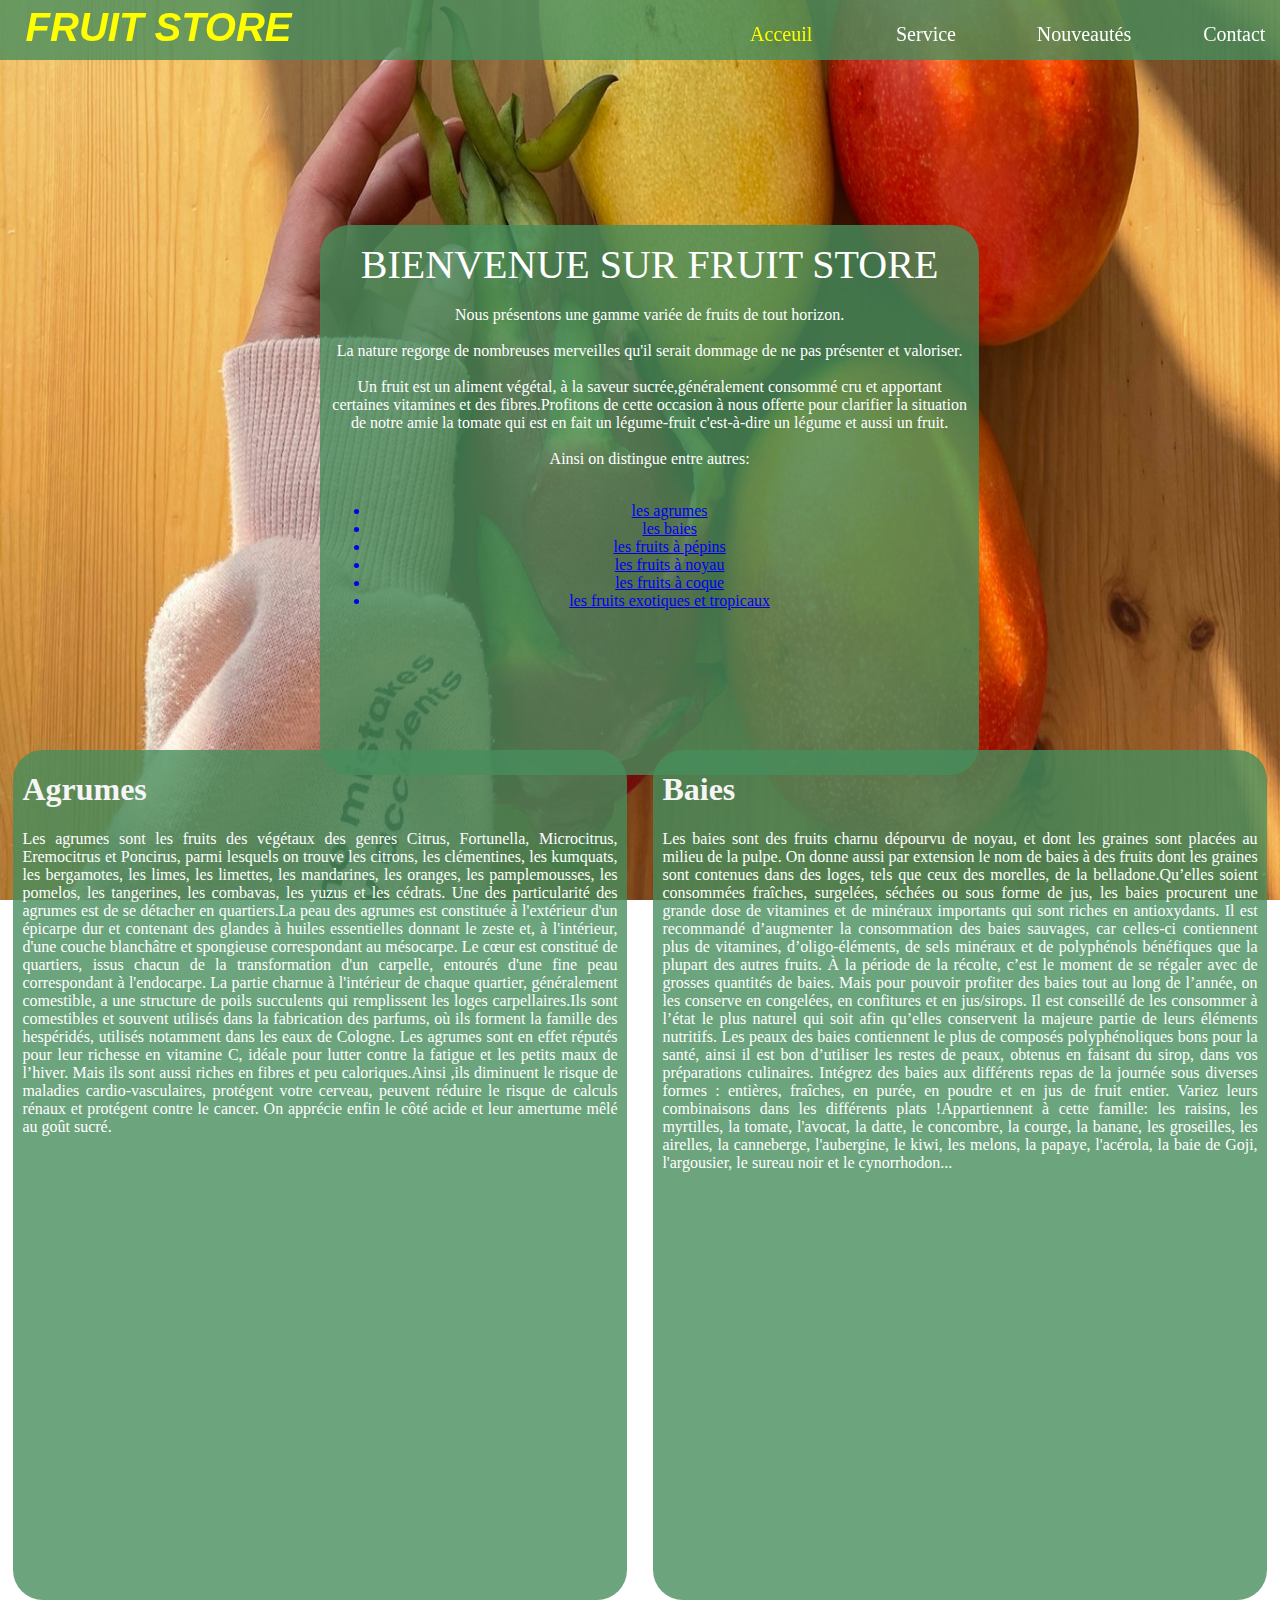
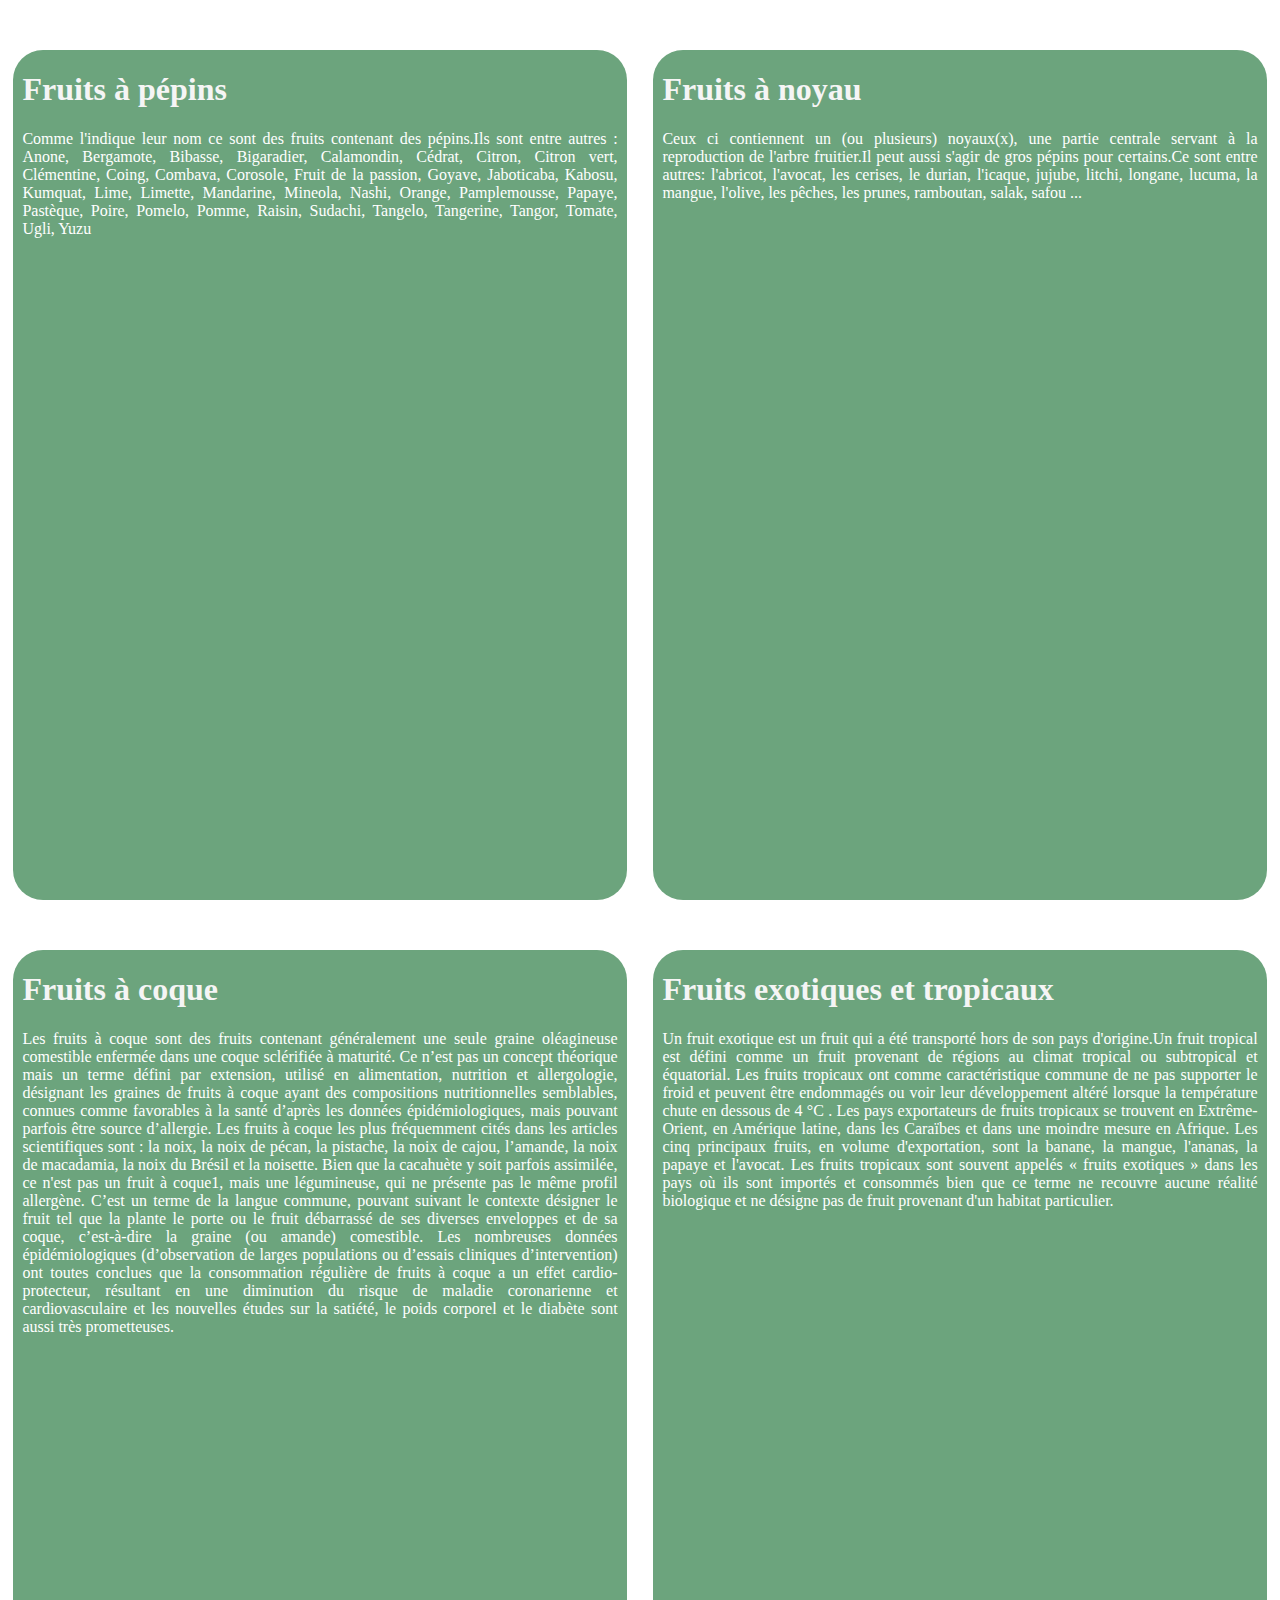
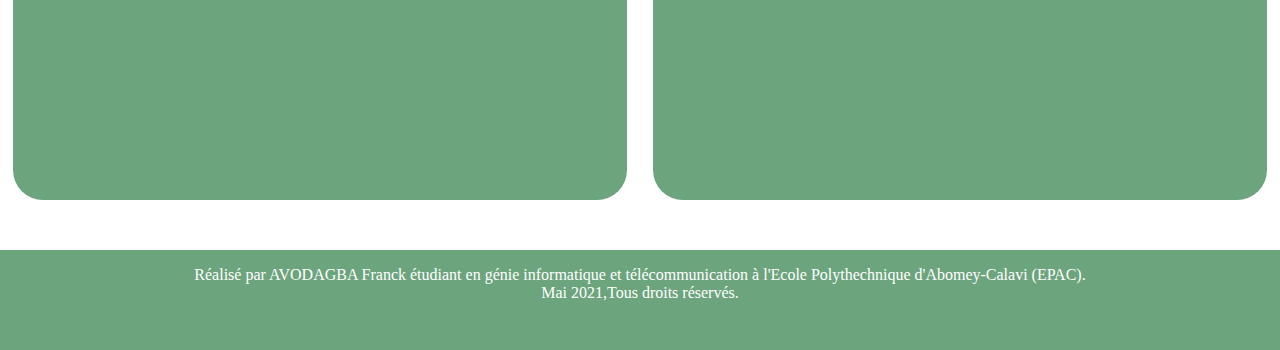
==== fruitweb/index.html @ c0ea16db "change name" ====
<!DOCTYPE html>
<html lang="fr">
    <head>
        <meta charset="utf-8" />
        <meta name="viewport" content="width=device-width,initial-scale=1.0" />
        <meta name="description" content="Page description" />
        <link rel="stylesheet" type="text/css" href="fruit.css" />
        <title>Nos amis les fruits</title>
    </head>

    <body>
        <div class="backopacity">
            <header>
                <p class="title">FRUIT STORE</p>
                <a href="fruit.html" class="acceuil active ">Acceuil</a>
                <a href="fruit.html" onclick="alert('Coming Soon');" class="service">Service</a>
                <a href="fruit.html" onclick="alert('Coming Soon');" class="nouveauté">Nouveautés</a>
                <a href="fruit.html" onclick="alert('Coming Soon');" class="contact">Contact</a>
            </header>
            
            <section>
                <p><span class="top">BIENVENUE SUR FRUIT STORE</span><br /><br />
                    Nous présentons une gamme variée de fruits de tout horizon.<br/><br />
                    La nature regorge de nombreuses merveilles qu'il serait dommage de ne pas présenter et valoriser.<br/><br/>
                    Un fruit est un aliment végétal, à la saveur sucrée,généralement consommé cru et apportant certaines vitamines et des fibres.Profitons de cette occasion à nous offerte pour clarifier la situation de notre amie la tomate qui est en fait un légume-fruit c'est-à-dire un légume et aussi un fruit.<br/><br/>
                    Ainsi on distingue entre autres: <br/><br/></p>
                <ul>
                    <a href="#agrumes"><li>les agrumes</li></a>
                    <a href="#baies"><li>les baies</li></a>
                    <a href="#pépin"><li>les fruits à pépins</li></a>
                    <a href="#noyau"><li>les fruits à noyau</li></a>
                    <a href="#coque"><li>les fruits à coque</li></a>
                    <a href="#exotique"><li>les fruits exotiques et tropicaux</li></a>
                </ul>
            </section>
            <div id="agrumes">
                <h1>Agrumes</h1>
                <p> Les agrumes sont les fruits des végétaux des genres Citrus, Fortunella, Microcitrus, Eremocitrus et Poncirus, parmi lesquels on trouve les citrons, les clémentines, les kumquats, les bergamotes, les limes, les limettes, les mandarines, les oranges, les pamplemousses, les pomelos, les tangerines, les combavas, les yuzus et les cédrats. 
                    Une des particularité des agrumes est de se détacher en quartiers.La peau des agrumes est constituée à l'extérieur d'un épicarpe dur et contenant des glandes à huiles essentielles donnant le zeste et, à l'intérieur, d'une couche blanchâtre et spongieuse correspondant au mésocarpe.
                    Le cœur est constitué de quartiers, issus chacun de la transformation d'un carpelle, entourés d'une fine peau correspondant à l'endocarpe.
                    La partie charnue à l'intérieur de chaque quartier, généralement comestible, a une structure de poils succulents qui remplissent les loges carpellaires.Ils sont comestibles et souvent utilisés dans la fabrication des parfums, où ils forment la famille des hespéridés, utilisés notamment dans les eaux de Cologne. Les agrumes sont en effet réputés pour leur richesse en vitamine C, idéale pour lutter contre la fatigue et les petits maux de l’hiver. Mais ils sont aussi riches en fibres et peu caloriques.Ainsi ,ils diminuent le risque de maladies cardio-vasculaires, protégent votre cerveau, peuvent réduire le risque de calculs rénaux et protégent contre le cancer. On apprécie enfin le côté acide et leur amertume mêlé au goût sucré. </p>
            </div>
            <div id="baies">
                <h1>Baies</h1>
                <p>Les baies sont des fruits charnu dépourvu de noyau, et dont les graines sont placées au milieu de la pulpe. On donne aussi par extension le nom de baies à des fruits dont les graines sont contenues dans des loges, tels que ceux des morelles, de la belladone.Qu’elles soient consommées fraîches, surgelées, séchées ou sous forme de jus, les baies procurent une grande dose de vitamines et de minéraux importants qui sont riches en antioxydants. Il est recommandé d’augmenter la consommation des baies sauvages, car celles-ci contiennent plus de vitamines, d’oligo-éléments, de sels minéraux et de polyphénols bénéfiques que la plupart des autres fruits.
                    À la période de la récolte, c’est le moment de se régaler avec de grosses quantités de baies. Mais pour pouvoir profiter des baies tout au long de l’année, on les conserve en congelées, en confitures et en jus/sirops. Il est conseillé de les consommer à l’état le plus naturel qui soit afin qu’elles conservent la majeure partie de leurs éléments nutritifs. Les peaux des baies contiennent le plus de composés polyphénoliques bons pour la santé, ainsi il est bon d’utiliser les restes de peaux, obtenus en faisant du sirop, dans vos préparations culinaires.  
                    Intégrez des baies aux différents repas de la journée sous diverses formes : entières, fraîches, en purée, en poudre et en jus de fruit entier. Variez leurs combinaisons dans les différents plats !Appartiennent à cette famille: les raisins, les myrtilles, la tomate, l'avocat, la datte, le concombre, la courge, la banane, les groseilles, les airelles, la canneberge, l'aubergine, le kiwi, les melons, la papaye, l'acérola, la baie de Goji, l'argousier, le sureau noir et le cynorrhodon...</p>
            </div>
            <div id="pépin">
                <h1>Fruits à pépins</h1>
                <p>Comme l'indique leur nom ce sont des fruits contenant des pépins.Ils sont entre autres : Anone, Bergamote, Bibasse, Bigaradier, Calamondin, Cédrat, Citron, Citron vert, Clémentine, Coing, Combava, Corosole, Fruit de la passion, Goyave, Jaboticaba, Kabosu, Kumquat, Lime, Limette, Mandarine, Mineola, Nashi, Orange, Pamplemousse, Papaye, Pastèque, Poire, Pomelo, Pomme, Raisin, Sudachi, Tangelo, Tangerine, Tangor, Tomate, Ugli, Yuzu </p>
            </div>
            <div id="noyau">
                <h1>Fruits à noyau</h1>
                <p>Ceux ci contiennent un (ou plusieurs) noyaux(x), une partie centrale servant à la reproduction de l'arbre fruitier.Il peut aussi s'agir de gros pépins pour certains.Ce sont entre autres: l'abricot, l'avocat, les cerises, le durian, l'icaque, jujube, litchi, longane, lucuma, la mangue, l'olive, les pêches, les prunes, ramboutan, salak, safou ...</p>
            </div>
            <div id="coque">
                <h1>Fruits à coque</h1>
                <p>Les fruits à coque sont des fruits contenant généralement une seule graine oléagineuse comestible enfermée dans une coque sclérifiée à maturité. Ce n’est pas un concept théorique mais un terme défini par extension, utilisé en alimentation, nutrition et allergologie, désignant les graines de fruits à coque ayant des compositions nutritionnelles semblables, connues comme favorables à la santé d’après les données épidémiologiques, mais pouvant parfois être source d’allergie.
                    Les fruits à coque les plus fréquemment cités dans les articles scientifiques sont : la noix, la noix de pécan, la pistache, la noix de cajou, l’amande, la noix de macadamia, la noix du Brésil et la noisette. Bien que la cacahuète y soit parfois assimilée, ce n'est pas un fruit à coque1, mais une légumineuse, qui ne présente pas le même profil allergène.
                    C’est un terme de la langue commune, pouvant suivant le contexte désigner le fruit tel que la plante le porte ou le fruit débarrassé de ses diverses enveloppes et de sa coque, c’est-à-dire la graine (ou amande) comestible.
                    Les nombreuses données épidémiologiques (d’observation de larges populations ou d’essais cliniques d’intervention) ont toutes conclues que la consommation régulière de fruits à coque a un effet cardio-protecteur, résultant en une diminution du risque de maladie coronarienne et cardiovasculaire et les nouvelles études sur la satiété, le poids corporel et le diabète sont aussi très prometteuses.</p>
            </div>
            <div id="exotique">
                <h1>Fruits exotiques et tropicaux</h1>
                <p>Un fruit exotique est un fruit qui a été transporté hors de son pays d'origine.Un fruit tropical est défini comme un fruit provenant de régions au climat tropical ou subtropical et équatorial. Les fruits tropicaux ont comme caractéristique commune de ne pas supporter le froid et peuvent être endommagés ou voir leur développement altéré lorsque la température chute en dessous de 4 °C .
                    Les pays exportateurs de fruits tropicaux se trouvent en Extrême-Orient, en Amérique latine, dans les Caraïbes et dans une moindre mesure en Afrique. Les cinq principaux fruits, en volume d'exportation, sont la banane, la mangue, l'ananas, la papaye et l'avocat.
                    Les fruits tropicaux sont souvent appelés « fruits exotiques » dans les pays où ils sont importés et consommés bien que ce terme ne recouvre aucune réalité biologique et ne désigne pas de fruit provenant d'un habitat particulier. </p>
            </div>
            <footer>
                <p>Réalisé par AVODAGBA Franck étudiant en génie informatique et télécommunication à l'Ecole Polythechnique d'Abomey-Calavi (EPAC).<br/>Mai 2021,Tous droits réservés.</p>
            </footer>
        </div>
    </body>
</html>
---- fruitweb/fruit.css ----
@keyframes animbackground 
{
    0%
    {
        background: url("images/fruit1.jpg") no-repeat fixed;
        background-size: 100% 100%;
    }  
    5.9%
    {
        background: url("images/fruit2.jpg") no-repeat fixed;
        background-size: 100% 100%;
    }  
    11.8%
    {
        background: url("images/fruit3.jpg") no-repeat fixed;
        background-size: 100% 100%;
    }  
    17.7%
    {
        background: url("images/fruit4.jpg") no-repeat fixed;
        background-size: 100% 100%;
    }  
    23.6%
    {
        background: url("images/fruit5.jpg") no-repeat fixed;
        background-size: 100% 100%;
    }  
    29.5%
    {
        background: url("images/fruit6.jpg") no-repeat fixed;
        background-size: 100% 100%;
    }  
    35.4%
    {
        background: url("images/fruit7.jpg") no-repeat fixed;
        background-size: 100% 100%;
    }  
    41.3%
    {
        background: url("images/fruit8.jpg") no-repeat fixed;
        background-size: 100% 100%;
    }  
    47.2%
    {
        background: url("images/fruit9.jpg") no-repeat fixed;
        background-size: 100% 100%;
    }  
    53.1%
    {
        background: url("images/fruit10.jpg") no-repeat fixed;
        background-size: 100% 100%;
    }  
    59%
    {
        background: url("images/fruit11.jpg") no-repeat fixed;
        background-size: 100% 100%;
    }  
    64.9%
    {
        background: url("images/fruit12.jpg") no-repeat fixed;
        background-size: 100% 100%;
    }
    70.8%
    {
        background: url("images/fruit13.jpg") no-repeat fixed;
        background-size: 100% 100%;
    }    
    76.7%
    {
        background: url("images/fruit14.jpg") no-repeat fixed;
        background-size: 100% 100%;
    }  
    82.6%
    {
        background: url("images/fruit15.jpg") no-repeat fixed;
        background-size: 100% 100%;
    }  
    88.5%
    {
        background: url("images/fruit16.jpg") no-repeat fixed;
        background-size: 100% 100%;
    }  
    94.4%
    {
        background: url("images/fruit17.jpg") no-repeat fixed;
        background-size: 100% 100%;
    }  
    100%
    {
        background: url("images/fruit1.jpg") no-repeat fixed;
        background-size: 100% 100%;
    }  
}
body
{
    background: url("images/fruit1.jpg") no-repeat fixed;
    background-size: 100% 100%;
    animation: animbackground 170s linear infinite alternate;
    overflow: auto;
    word-wrap: normal;
}
/*
.backopacity
{
    border:0px solid;
    width: 100vw;
    height: 100vh;
    margin-left: 0px;
    background-color:rgba(255, 255, 255, 0.325);
    position: absolute;
    top: 0px;
    left:0px;
    z-index: 2;
}*/
footer
{
    border: 0px solid;
    width: 100%;
    height: 100px;
    color: white;
    zoom: 1;
    text-align: center;
    background-color: rgba(71, 141, 92, 0.8);
    position: absolute;
    top: 3450px;
    left: 0px;
    bottom: 10px;
}
header
{
    border: 0px solid;
    width: 100vw;
    height:60px; 
    background-color: rgba(71, 141, 92, 0.8);
    position: fixed;
    top: 0px; 
    right: 0px;
    z-index: 7;
}
header a
{
    color: white;
    text-decoration: none;
    font-family:cursive;
    font-size: 20px;
}
.contact
{
    position: fixed;
    left: 94%;
    top: 22.5px;
}
.acceuil
{
    position: fixed;
    left: 58.6%;
    top: 22.5px;
}
.service
{
    position: fixed;
    left: 70%;
    top: 22.5px;
}
.nouveauté
{
    position: fixed;
    left: 81%;
    top: 22.5px;
}
.title
{
    font-size: 40px;
    font-style:italic;
    text-decoration: none;
    font-weight: bold;
    font-family: 'Trebuchet MS', 'Lucida Sans Unicode', 'Lucida Grande', 'Lucida Sans', Arial, sans-serif;
    color: yellow;
    position: fixed;
    top: -35px;
    left: 2%;
}
section
{
    border: 0px solid;
    border-radius: 30px 30px 30px 30px;
    width: 50%;
    height: 550px;
    padding-left: 0.75%;
    padding-right: 0.75%;
    text-align:center;
    color: white;
    background-color:rgba(71, 141, 92, 0.8) ;
    position: absolute;
    top: 25%;
    left: 25%;
    overflow: auto;
    word-wrap: normal;   
}
.top
{
    text-align:center;
    font-size: 40px;
    color: white;
}
a:hover
{
    color: yellowgreen;
}
.active
{
    color:yellow;
}
#agrumes
{
    border:0px solid;
    border-radius: 30px 30px 30px 30px;
    width:46.5%;
    height: 850px;
    color: white;
    padding-left: 0.75%;
    padding-right: 0.75%;
    text-align: justify;
    background-color:rgba(71, 141, 92, 0.8);
    position: absolute;
    top: 750px;
    left: 1%;
    overflow: auto;
    word-wrap: normal;
}
h1
{
    color:whitesmoke;
}
#baies
{
    border: 0px solid;
    border-radius: 30px 30px 30px 30px;
    width: 46.5%;
    height: 850px;
    color: white;
    padding-left: 0.75%;
    padding-right: 0.75%;
    text-align: justify;
    background-color:rgba(71, 141, 92, 0.8);
    position: absolute;
    top: 750px;
    right: 1%;
    overflow: auto;
    word-wrap: normal;   
}
#pépin
{
    border: 0px solid;
    border-radius: 30px 30px 30px 30px;
    width: 46.5%;
    height: 850px;
    text-align: justify;
    color: white;
    padding-left: 0.75%;
    padding-right: 0.75%;
    background-color:rgba(71, 141, 92, 0.8);
    position: absolute;
    top: 1650px;
    left: 1%;
    overflow: auto;
    word-wrap: normal;   
}
#noyau
{
    border: 0px solid;
    border-radius: 30px 30px 30px 30px;
    width: 46.5%;
    height: 850px;
    text-align: justify;
    color: white;
    padding-left: 0.75%;
    padding-right: 0.75%;
    background-color:rgba(71, 141, 92, 0.8);
    position: absolute;
    top: 1650px;
    right: 1%;
    overflow: auto;
    word-wrap: normal;   
}
#coque
{
    border: 0px solid;
    border-radius: 30px 30px 30px 30px;
    width: 46.5%;
    height: 850px;
    text-align: justify;
    color: white;
    padding-left: 0.75%;
    padding-right: 0.75%;
    background-color:rgba(71, 141, 92, 0.8);
    position: absolute;
    top: 2550px;
    left: 1%;
    overflow: auto;
    word-wrap: normal;   
}
#exotique
{
    border: 0px solid;
    border-radius: 30px 30px 30px 30px;
    width: 46.5%;
    height: 850px;
    text-align: justify;
    color: white;
    padding-left: 0.75%;
    padding-right:0.75%;
    background-color:rgba(71, 141, 92, 0.8);
    position: absolute;
    top: 2550px;
    right: 1%;
    overflow: auto;
    word-wrap: normal;   
}
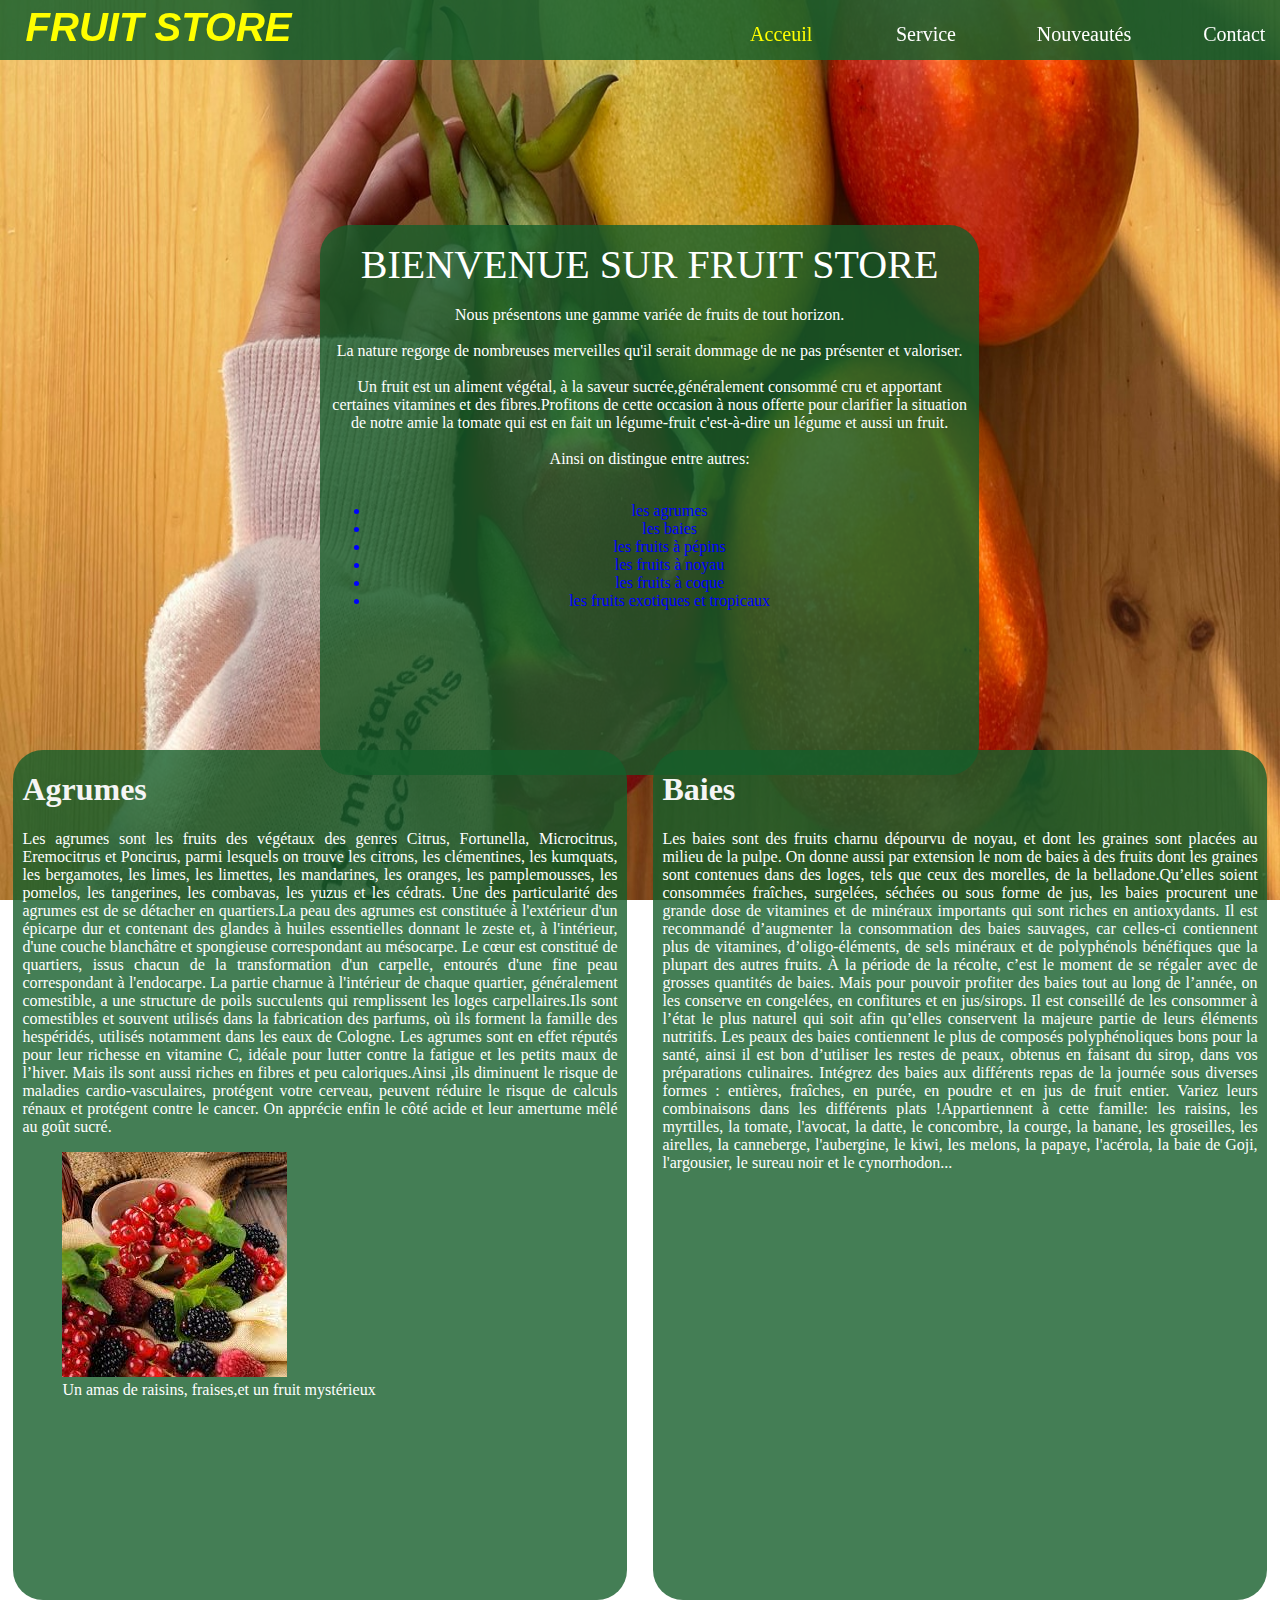
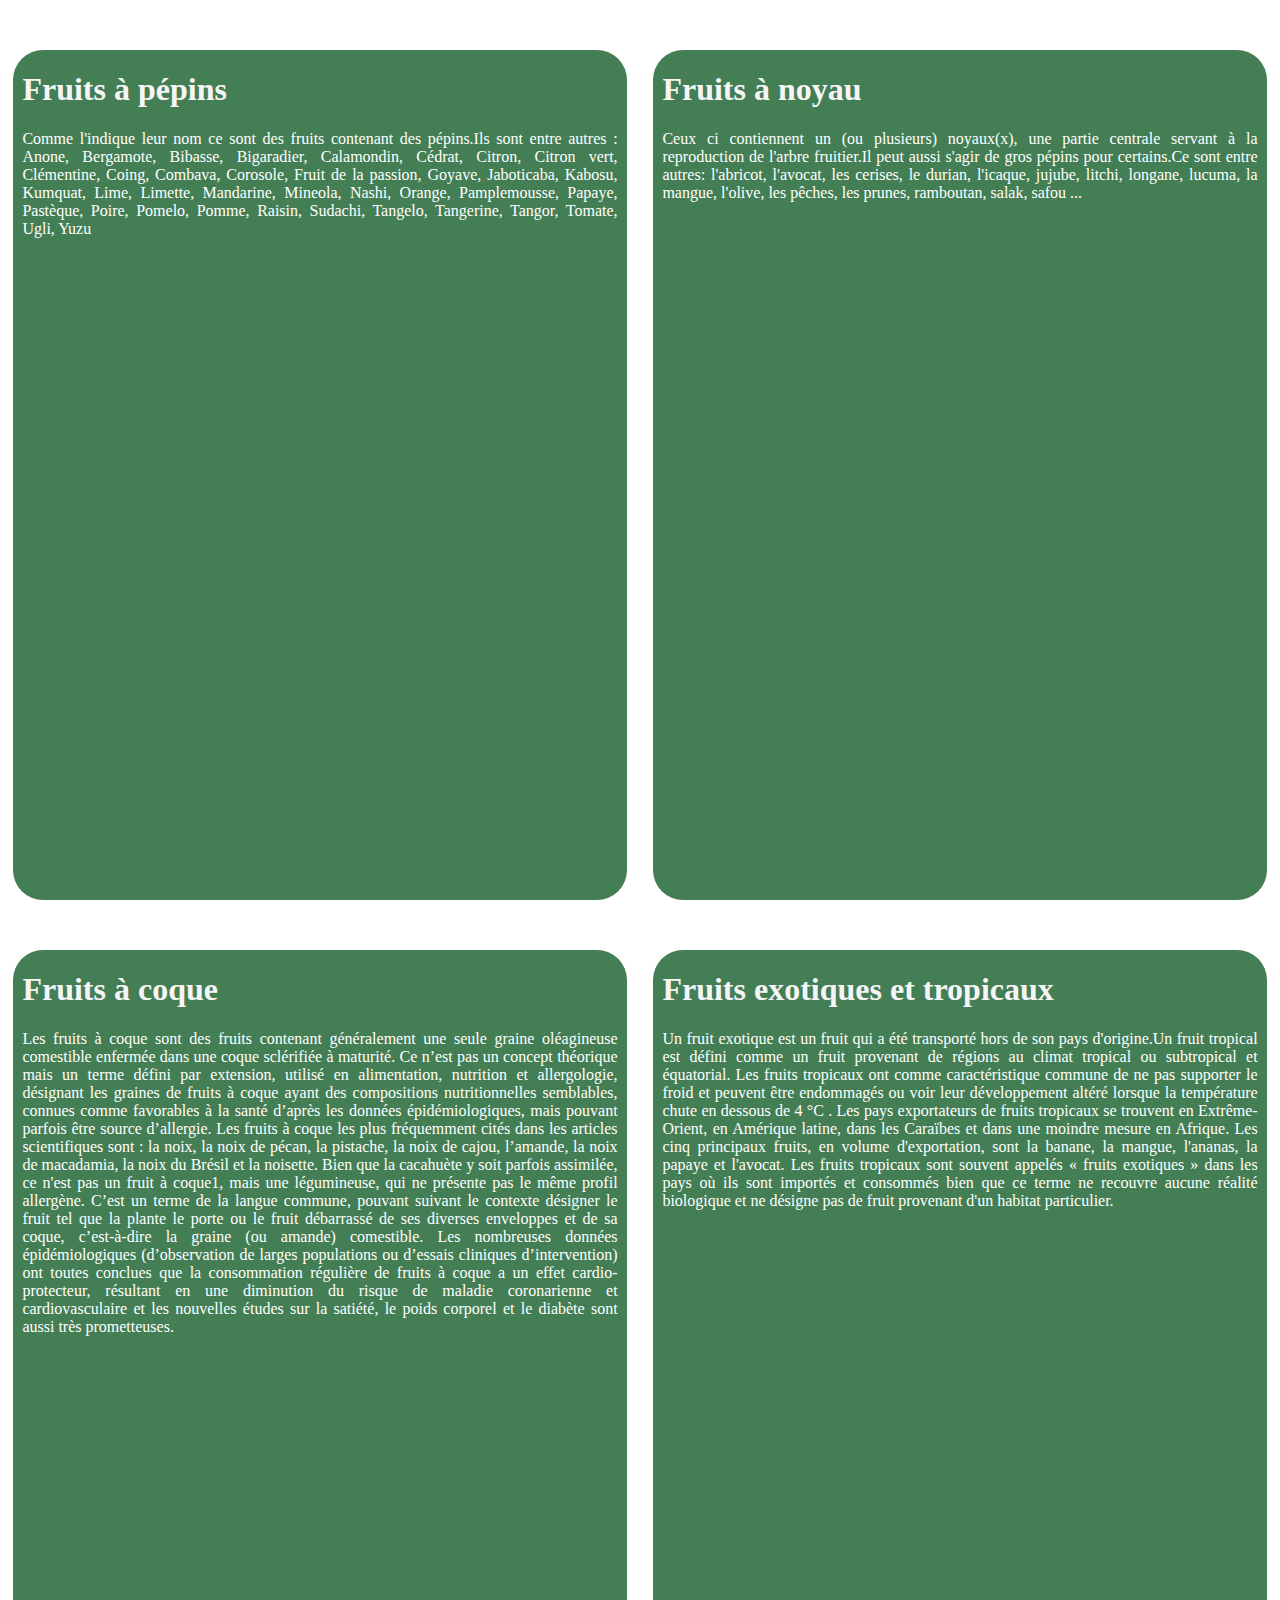
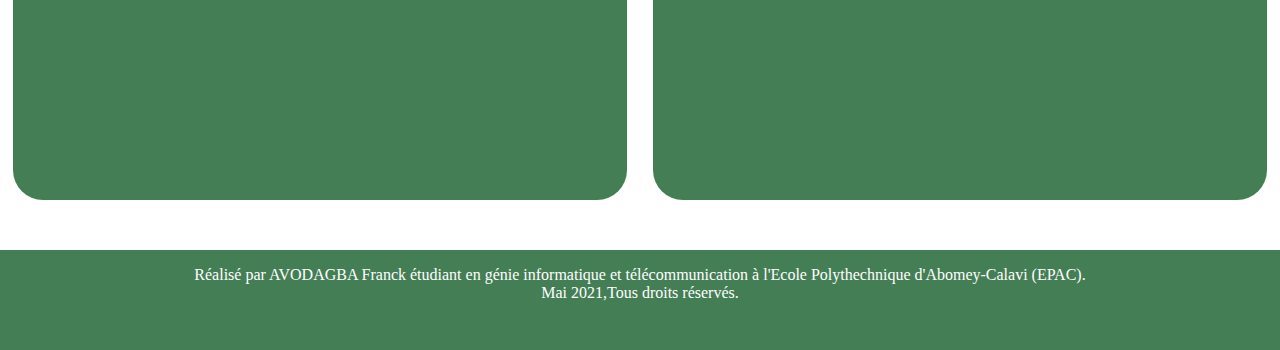
==== commit c956611c: "modif" ====
--- a/fruitweb/index.html
+++ b/fruitweb/index.html
@@ -12,10 +12,10 @@
         <div class="backopacity">
             <header>
                 <p class="title">FRUIT STORE</p>
-                <a href="fruit.html" class="acceuil active ">Acceuil</a>
-                <a href="fruit.html" onclick="alert('Coming Soon');" class="service">Service</a>
-                <a href="fruit.html" onclick="alert('Coming Soon');" class="nouveauté">Nouveautés</a>
-                <a href="fruit.html" onclick="alert('Coming Soon');" class="contact">Contact</a>
+                <a href="index.html" class="acceuil active ">Acceuil</a>
+                <a href="index.html" onclick="alert('Coming Soon');" class="service">Service</a>
+                <a href="index.html" onclick="alert('Coming Soon');" class="nouveauté">Nouveautés</a>
+                <a href="index.html" onclick="alert('Coming Soon');" class="contact">Contact</a>
             </header>
             
             <section>
@@ -39,6 +39,10 @@
                     Une des particularité des agrumes est de se détacher en quartiers.La peau des agrumes est constituée à l'extérieur d'un épicarpe dur et contenant des glandes à huiles essentielles donnant le zeste et, à l'intérieur, d'une couche blanchâtre et spongieuse correspondant au mésocarpe.
                     Le cœur est constitué de quartiers, issus chacun de la transformation d'un carpelle, entourés d'une fine peau correspondant à l'endocarpe.
                     La partie charnue à l'intérieur de chaque quartier, généralement comestible, a une structure de poils succulents qui remplissent les loges carpellaires.Ils sont comestibles et souvent utilisés dans la fabrication des parfums, où ils forment la famille des hespéridés, utilisés notamment dans les eaux de Cologne. Les agrumes sont en effet réputés pour leur richesse en vitamine C, idéale pour lutter contre la fatigue et les petits maux de l’hiver. Mais ils sont aussi riches en fibres et peu caloriques.Ainsi ,ils diminuent le risque de maladies cardio-vasculaires, protégent votre cerveau, peuvent réduire le risque de calculs rénaux et protégent contre le cancer. On apprécie enfin le côté acide et leur amertume mêlé au goût sucré. </p>
+                <figure>
+                    <img src="images/agrume.jpeg" alt="De beaux fruits" title="De beaux fruits">
+                    <figcaption> Un amas de raisins, fraises,et un fruit mystérieux </figcaption>
+                </figure>
             </div>
             <div id="baies">
                 <h1>Baies</h1>
--- a/fruitweb/fruit.css
+++ b/fruitweb/fruit.css
@@ -120,7 +120,7 @@
     color: white;
     zoom: 1;
     text-align: center;
-    background-color: rgba(71, 141, 92, 0.8);
+    background-color: rgba(21, 94, 43, 0.8);
     position: absolute;
     top: 3450px;
     left: 0px;
@@ -131,7 +131,7 @@
     border: 0px solid;
     width: 100vw;
     height:60px; 
-    background-color: rgba(71, 141, 92, 0.8);
+    background-color: rgba(21, 94, 43, 0.85);
     position: fixed;
     top: 0px; 
     right: 0px;
@@ -190,13 +190,18 @@
     padding-right: 0.75%;
     text-align:center;
     color: white;
-    background-color:rgba(71, 141, 92, 0.8) ;
+    background-color:rgba(21, 94, 43, 0.8);
     position: absolute;
     top: 25%;
     left: 25%;
     overflow: auto;
     word-wrap: normal;   
 }
+section a
+{
+    text-decoration: none;
+    color:blue ;
+}
 .top
 {
     text-align:center;
@@ -221,7 +226,7 @@
     padding-left: 0.75%;
     padding-right: 0.75%;
     text-align: justify;
-    background-color:rgba(71, 141, 92, 0.8);
+    background-color:rgba(21, 94, 43, 0.8);
     position: absolute;
     top: 750px;
     left: 1%;
@@ -242,7 +247,7 @@
     padding-left: 0.75%;
     padding-right: 0.75%;
     text-align: justify;
-    background-color:rgba(71, 141, 92, 0.8);
+    background-color:rgba(21, 94, 43, 0.8);
     position: absolute;
     top: 750px;
     right: 1%;
@@ -259,7 +264,7 @@
     color: white;
     padding-left: 0.75%;
     padding-right: 0.75%;
-    background-color:rgba(71, 141, 92, 0.8);
+    background-color:rgba(21, 94, 43, 0.8);
     position: absolute;
     top: 1650px;
     left: 1%;
@@ -276,7 +281,7 @@
     color: white;
     padding-left: 0.75%;
     padding-right: 0.75%;
-    background-color:rgba(71, 141, 92, 0.8);
+    background-color:rgba(21, 94, 43, 0.8);
     position: absolute;
     top: 1650px;
     right: 1%;
@@ -293,7 +298,7 @@
     color: white;
     padding-left: 0.75%;
     padding-right: 0.75%;
-    background-color:rgba(71, 141, 92, 0.8);
+    background-color:rgba(21, 94, 43, 0.8);
     position: absolute;
     top: 2550px;
     left: 1%;
@@ -310,7 +315,7 @@
     color: white;
     padding-left: 0.75%;
     padding-right:0.75%;
-    background-color:rgba(71, 141, 92, 0.8);
+    background-color:rgba(21, 94, 43, 0.8);
     position: absolute;
     top: 2550px;
     right: 1%;
